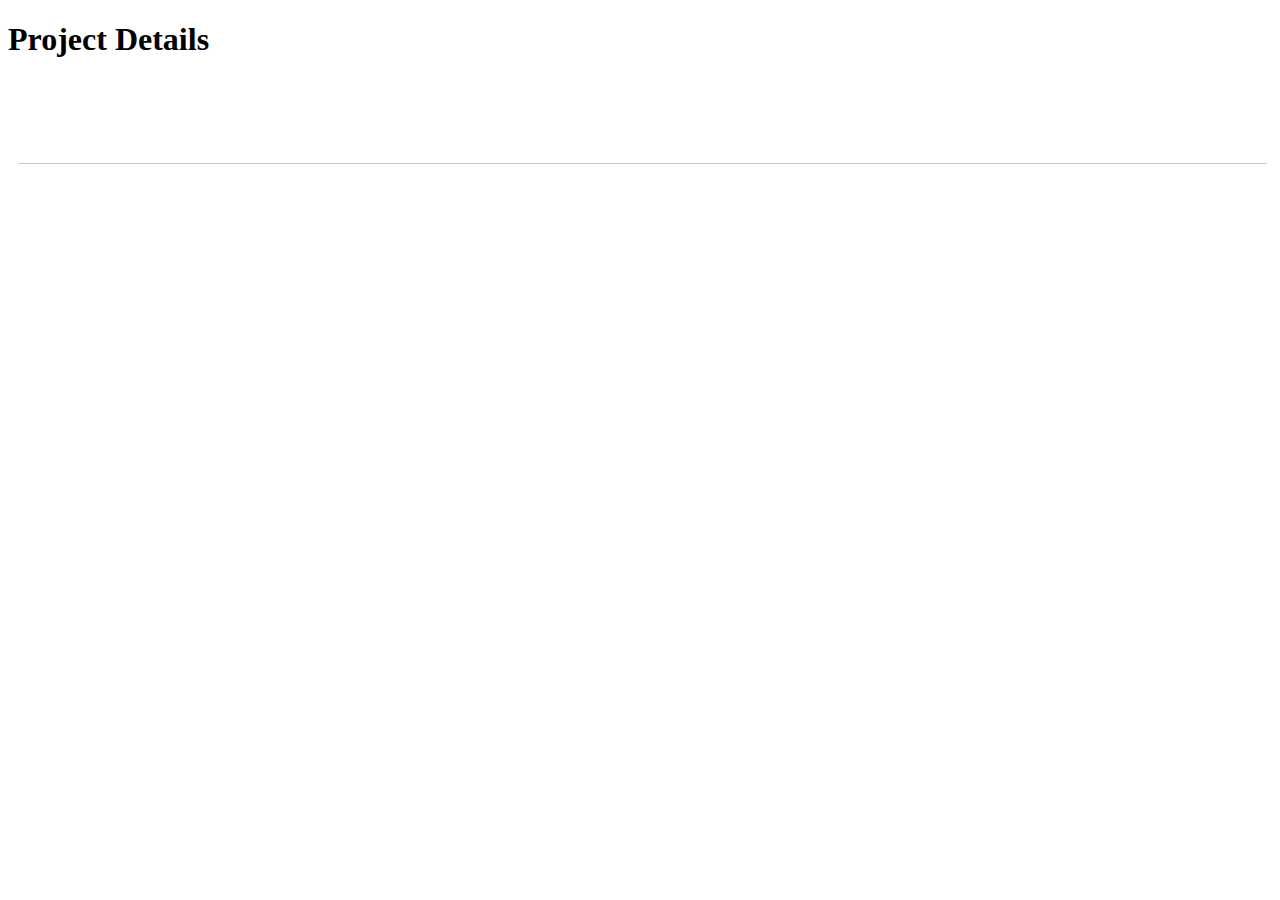
==== www/projectdetails.html @ 06a77453 "projects" ====
<!DOCTYPE HTML>
<html>
<head>
</head>
    
<body>

<div id="detailsPage" data-role="page" data-add-back-btn="true" style="background:white">

	<div data-role="header">
		<h1>Project Details</h1>
	</div>

  <div data-role="content"> 

  	<img style="margin:10px;margin-top:0px" id="projectPic"/>
	<div id="projectDetails" style="background:white;padding:0;padding-left:10px;padding-right:5px">
		<div style="min-height:60px">
			<div style="margin-top:0;width:300px"><h4 style="margin-bottom:0;margin-top:0" id="name"></h4>
				<span style="font-size:12px;" id="address"></span>
			</div>
		</div>
		<div style="clear:both"/>
		<div style="font-size:12px;margin-top:5px;border-top:1px solid #ccc;padding-top:10px;">		
			<div style="font-size:14px">
				<p style="font-size:14px" id="foundation_statement">
				</p>
				<p style="font-size:14px !important" id="description">
				</p>
			</div>
		</div>
   	</div>
  </div>

</div>

</body>

</html>
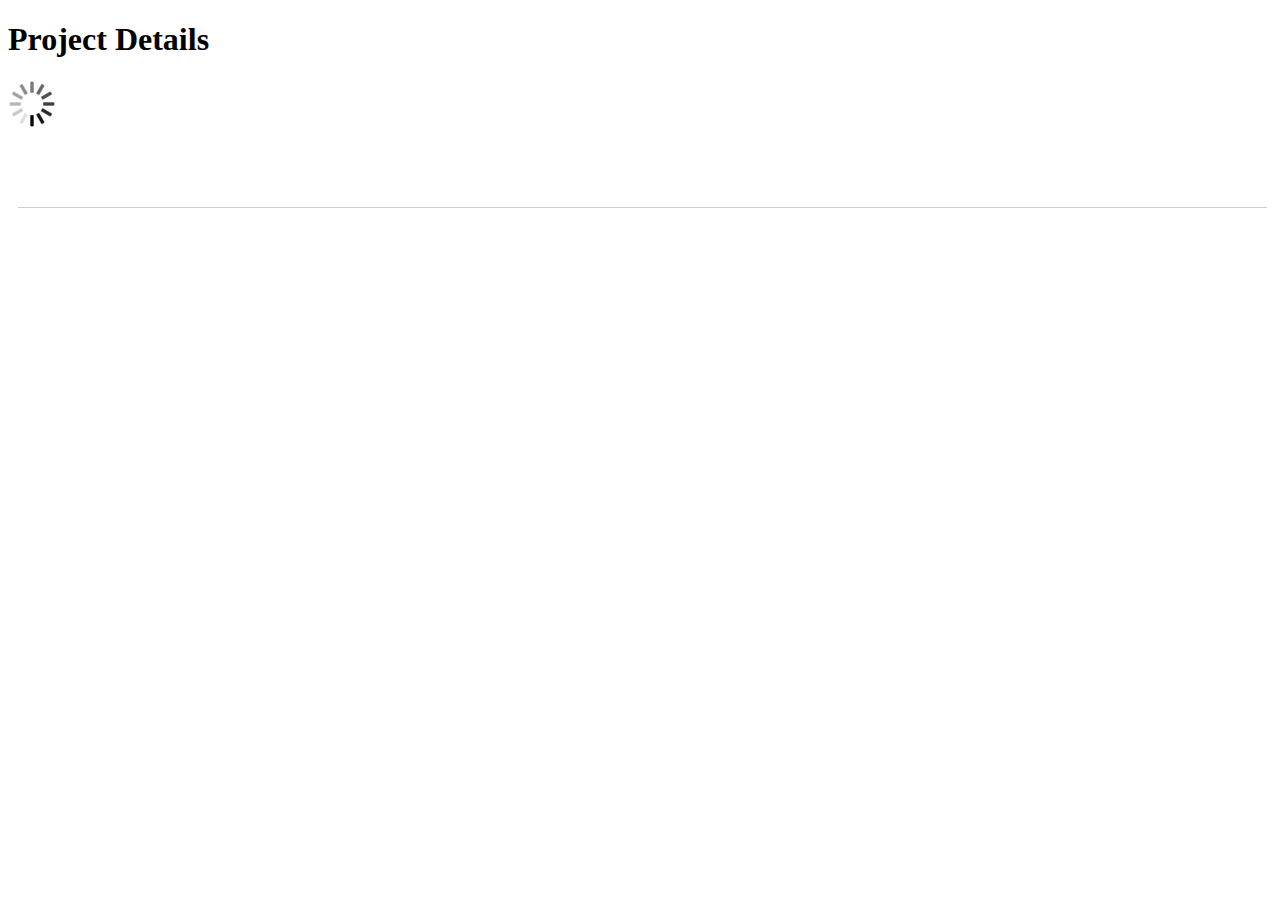
==== commit cd7c7d08: "again" ====
--- a/www/projectdetails.html
+++ b/www/projectdetails.html
@@ -11,9 +11,9 @@
 		<h1>Project Details</h1>
 	</div>
 
-  <div data-role="content"> 
+  <div data-role="content" style="margin:0;padding:0;"> 
 
-  	<img style="margin:10px;margin-top:0px" id="projectPic"/>
+  	<img style="margin:0px;margin-top:0px;margin-bottom:10px" id="projectPic" src="img/loader.gif"/>
 	<div id="projectDetails" style="background:white;padding:0;padding-left:10px;padding-right:5px">
 		<div style="min-height:60px">
 			<div style="margin-top:0;width:300px"><h4 style="margin-bottom:0;margin-top:0" id="name"></h4>
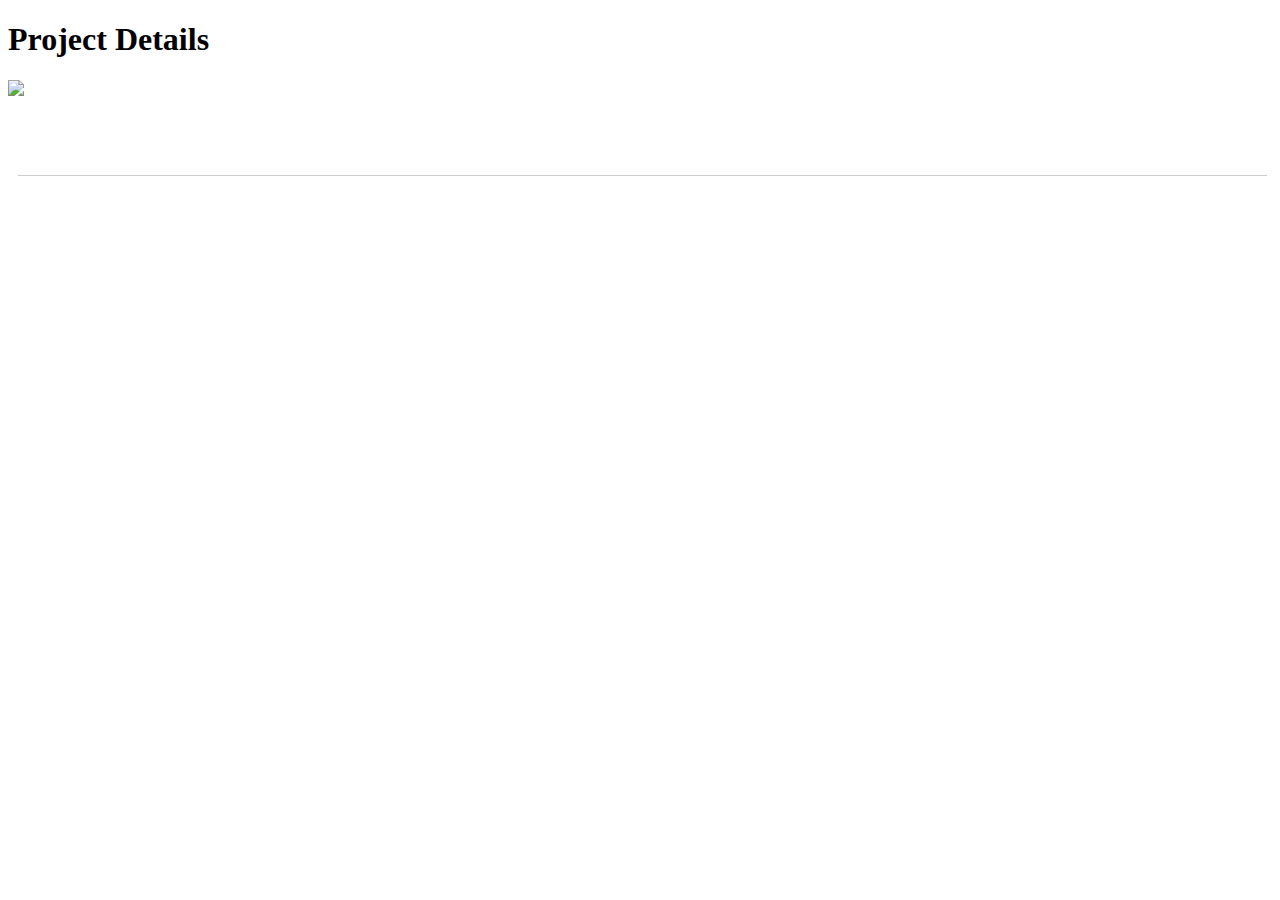
==== commit 03727e90: "again" ====
--- a/www/projectdetails.html
+++ b/www/projectdetails.html
@@ -13,7 +13,7 @@
 
   <div data-role="content" style="margin:0;padding:0;"> 
 
-  	<img style="margin:0px;margin-top:0px;margin-bottom:10px" id="projectPic" src="img/loader.gif"/>
+  	<img style="margin:0px;margin-top:0px;margin-bottom:10px" id="projectPic" src="img/project_placeholder_large.gif"/>
 	<div id="projectDetails" style="background:white;padding:0;padding-left:10px;padding-right:5px">
 		<div style="min-height:60px">
 			<div style="margin-top:0;width:300px"><h4 style="margin-bottom:0;margin-top:0" id="name"></h4>
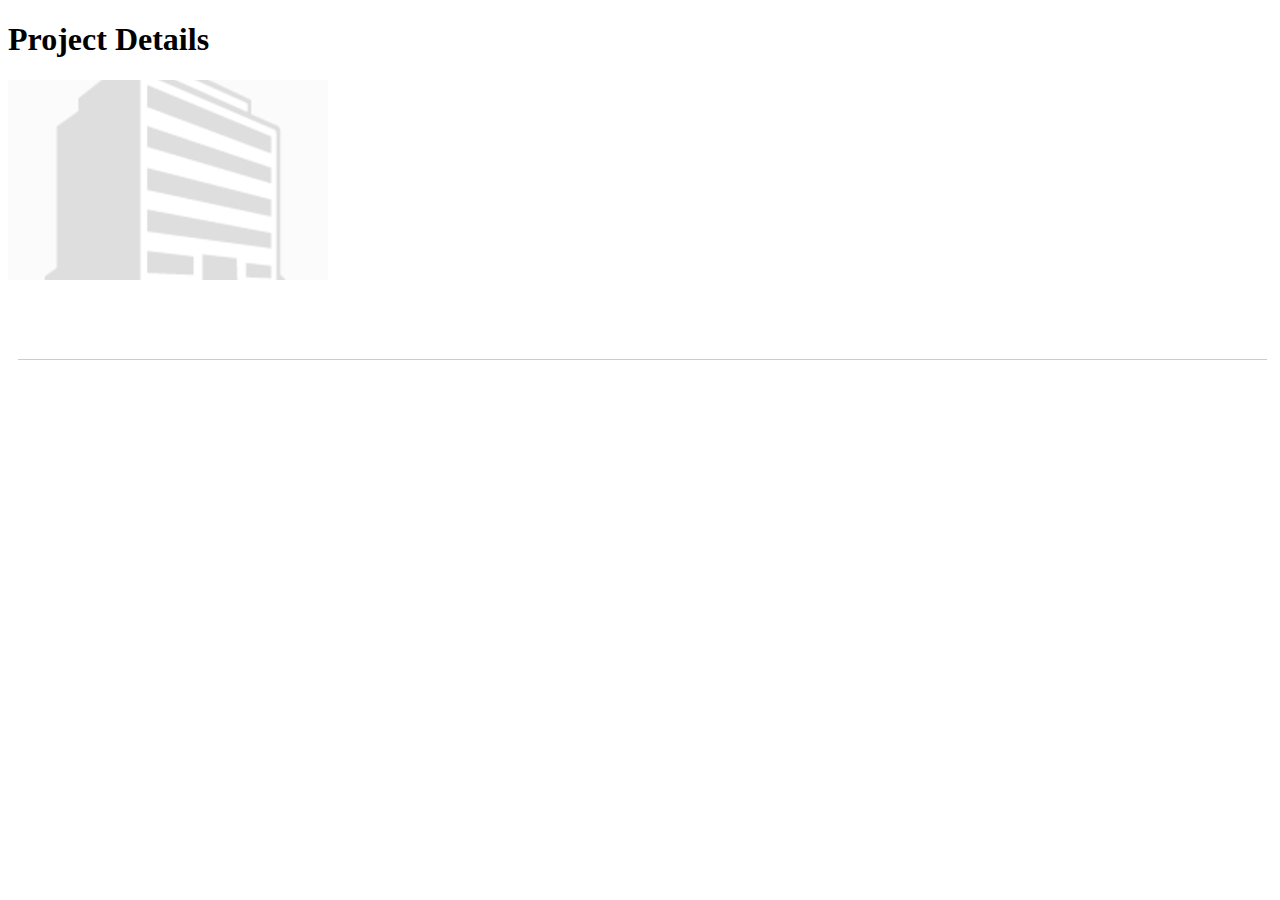
==== commit 2e27e022: "again" ====
--- a/www/projectdetails.html
+++ b/www/projectdetails.html
@@ -13,7 +13,7 @@
 
   <div data-role="content" style="margin:0;padding:0;"> 
 
-  	<img style="margin:0px;margin-top:0px;margin-bottom:10px" id="projectPic" src="img/project_placeholder_large.gif"/>
+  	<img style="margin:0px;margin-top:0px;margin-bottom:10px" id="projectPic" src="img/project_placeholder_large.png"/>
 	<div id="projectDetails" style="background:white;padding:0;padding-left:10px;padding-right:5px">
 		<div style="min-height:60px">
 			<div style="margin-top:0;width:300px"><h4 style="margin-bottom:0;margin-top:0" id="name"></h4>
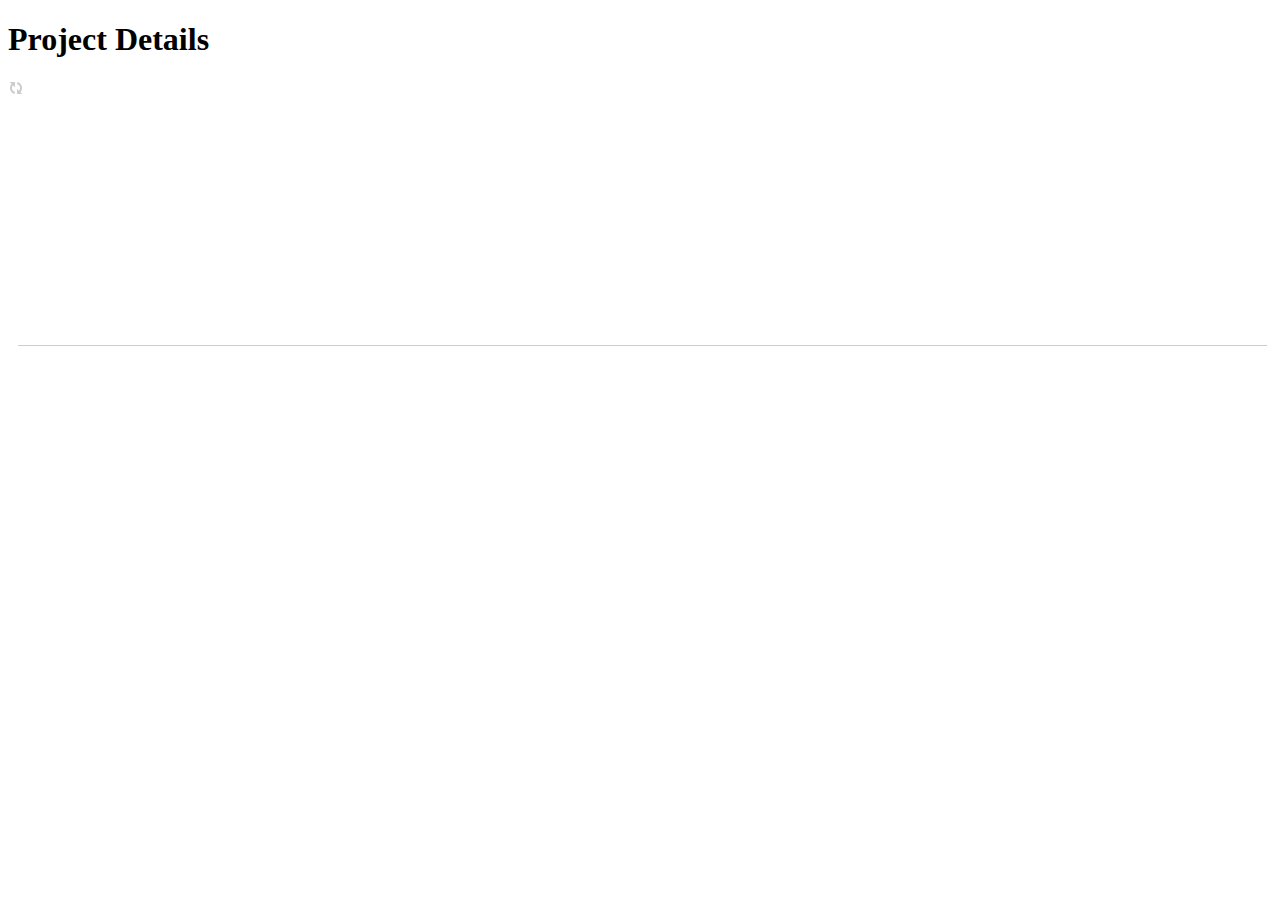
==== commit 7fccce32: "again" ====
--- a/www/projectdetails.html
+++ b/www/projectdetails.html
@@ -13,7 +13,7 @@
 
   <div data-role="content" style="margin:0;padding:0;"> 
 
-  	<img style="margin:0px;margin-top:0px;margin-bottom:10px" id="projectPic" src="img/project_placeholder_large.png"/>
+  	<div style="min-height:200px"><img style="margin:0px;margin-top:0px;margin-bottom:10px;" id="projectPic" src="img/loader.gif"/></div>
 	<div id="projectDetails" style="background:white;padding:0;padding-left:10px;padding-right:5px">
 		<div style="min-height:60px">
 			<div style="margin-top:0;width:300px"><h4 style="margin-bottom:0;margin-top:0" id="name"></h4>
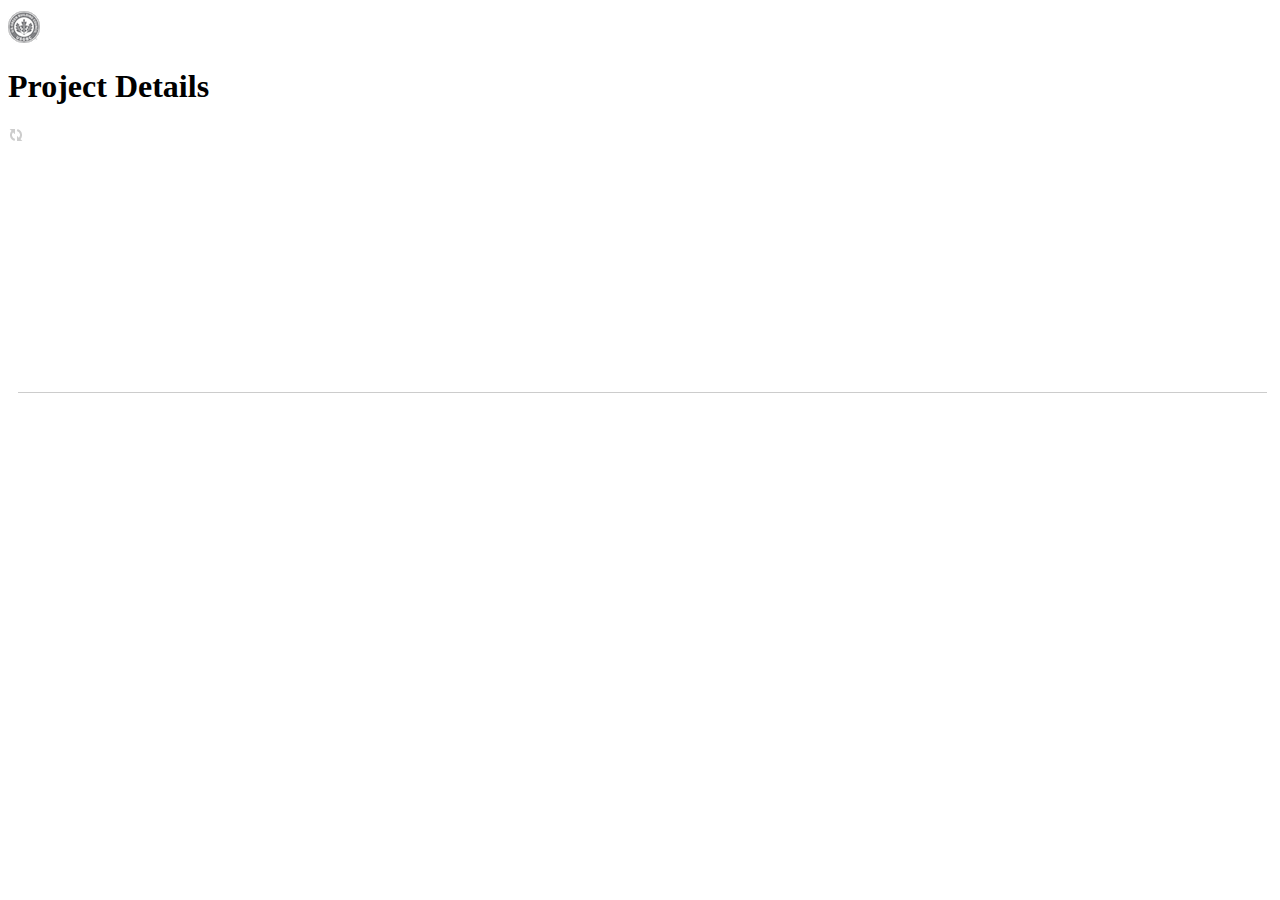
==== commit 279c0eab: "again" ====
--- a/www/projectdetails.html
+++ b/www/projectdetails.html
@@ -8,6 +8,7 @@
 <div id="detailsPage" data-role="page" data-add-back-btn="true" style="background:white">
 
 	<div data-role="header">
+		<img src="img/usgbc.png" class="ui-btn-right .shadowed" style="padding-top:3px">		
 		<h1>Project Details</h1>
 	</div>
 
